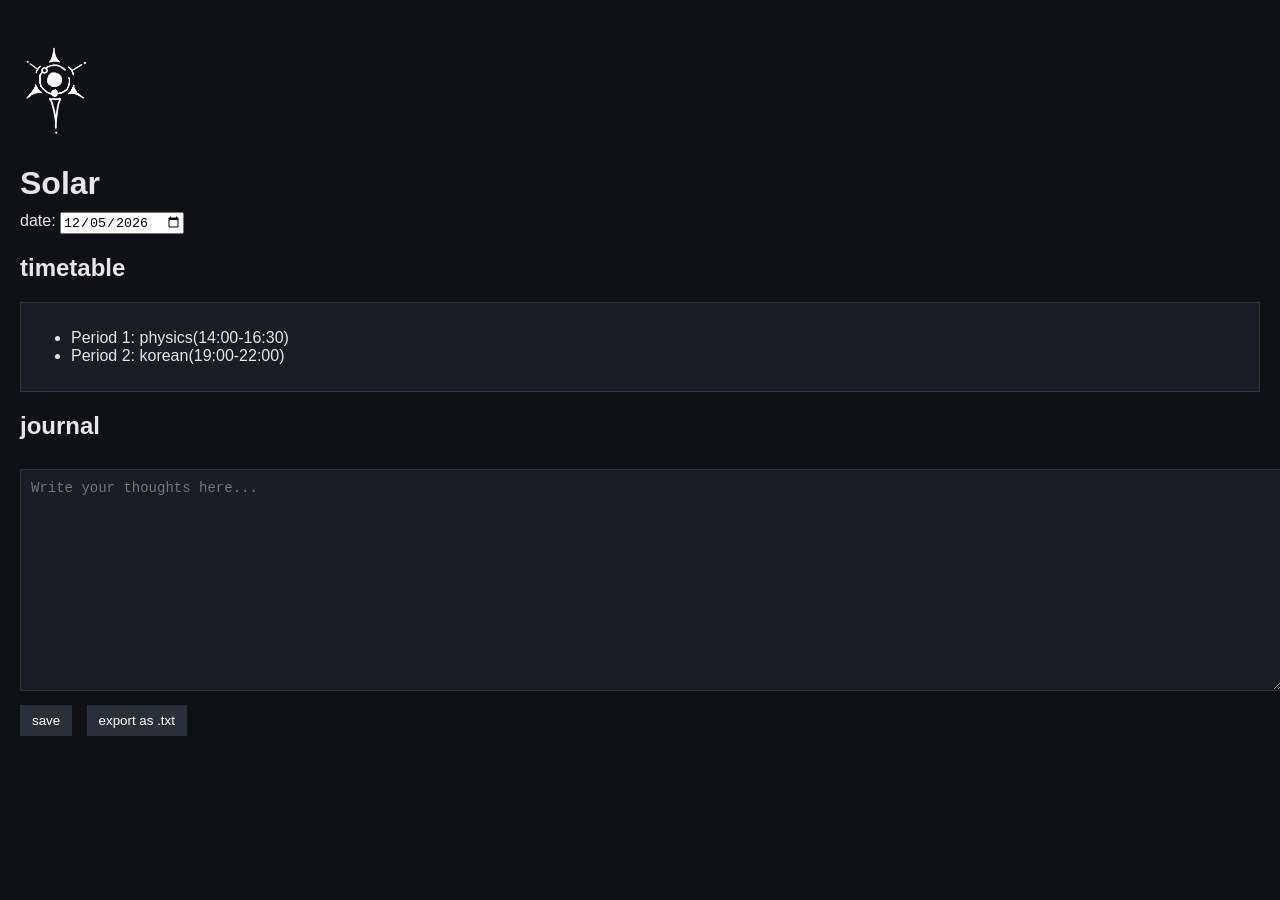
==== index.html @ 2e2a916e "barebones structure: index.html, script.js, style.css" ====
<!DOCTYPE html>
<html lang="en">
<head>
    <meta charset="UTF-8">
    <meta name="viewport" content="width=device-width, initial-scale=1.0">
    <title>Solar</title>
    <link rel="stylesheet" href="style.css">
</head>
<body>
    <img src="sigilwhite.png" alt="sigil" id="sigil">
    <h1>Solar</h1>

    <!-- date selector -->
    <label for="datePicker">date:</label>
    <input type="date" id="datePicker" title="Select a date">

    <!-- timetable -->
    <h2>timetable</h2>
    <div id="timetable"></div>

    <!-- journal -->
    <h2>journal</h2>
    <textarea id="journal" placeholder="Write your thoughts here..."></textarea>

    <br>

    <button id="saveBtn">save</button>
    <button id="exportBtn">export as .txt</button>

    <script src="script.js"></script>
</body>
</html>
---- style.css ----
body {
  font-family: Arial, sans-serif;
  margin: 20px;
  background: #0f1115;
  color: #e6e6e6;
}

h1 {
  margin-bottom: 10px;
}

textarea {
  width: 100%;
  height: 200px;
  margin-top: 10px;
  padding: 10px;
  font-size: 14px;
  background: #1a1d24;
  color: #fff;
  border: 1px solid #333;
}

button {
  margin-top: 10px;
  margin-right: 10px;
  padding: 8px 12px;
  background: #2a2f3a;
  color: white;
  border: none;
  cursor: pointer;
}

button:hover {
  background: #3a4150;
}

#timetable {
  margin-bottom: 20px;
  padding: 10px;
  background: #1a1d24;
  border: 1px solid #333;
}

#sigil {
    height: 100px;
    background: url('sigil.png') no-repeat center center;
    background-size: contain;
    margin-top: 20px;
}
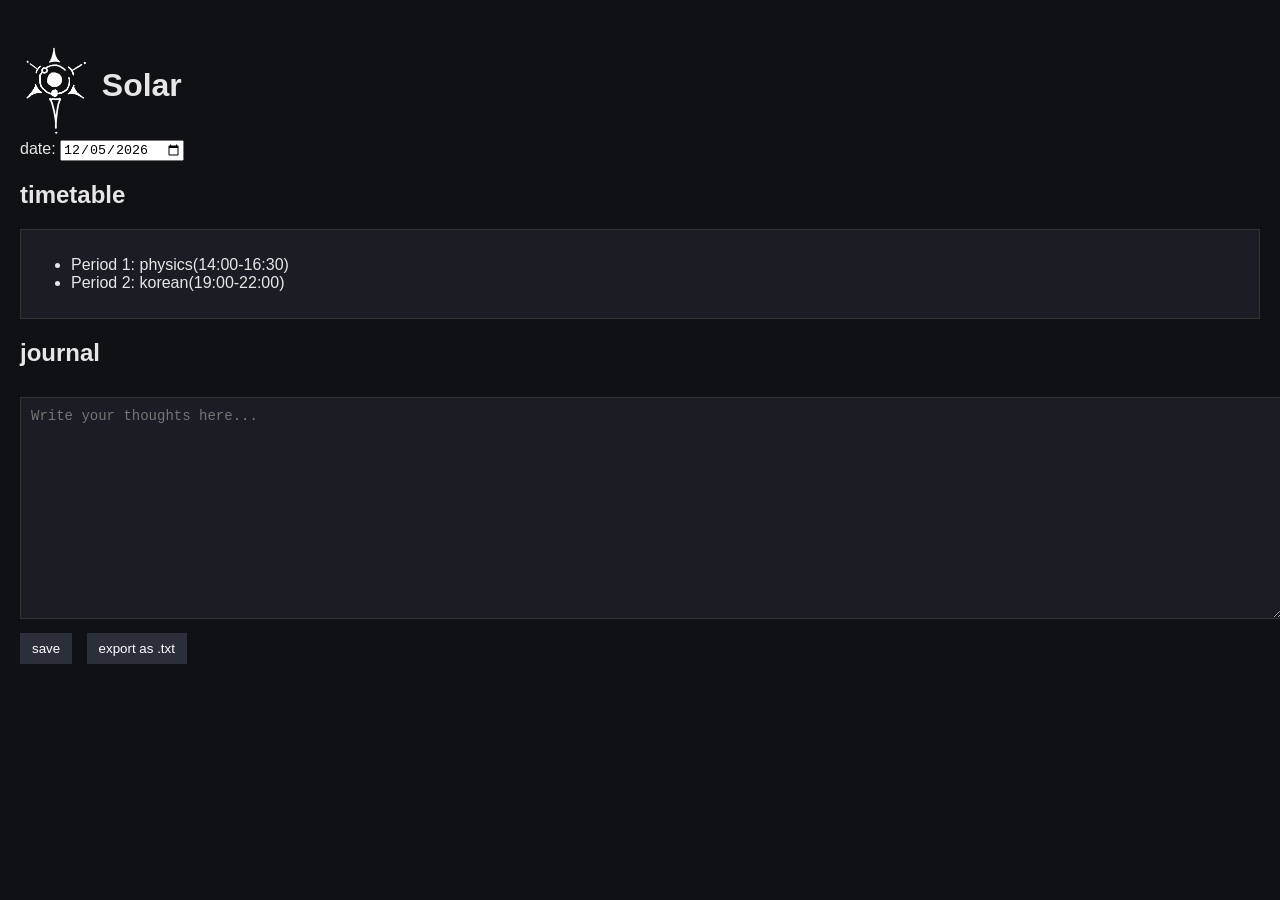
==== commit eaee8f14: "title next to icon" ====
--- a/index.html
+++ b/index.html
@@ -7,8 +7,10 @@
     <link rel="stylesheet" href="style.css">
 </head>
 <body>
-    <img src="sigilwhite.png" alt="sigil" id="sigil">
-    <h1>Solar</h1>
+    <header class = "header">
+        <img src="sigilwhite.png" alt="sigil" id="sigil">
+        <h1>Solar</h1>
+    </header>
 
     <!-- date selector -->
     <label for="datePicker">date:</label>
--- a/style.css
+++ b/style.css
@@ -34,6 +34,12 @@
   background: #3a4150;
 }
 
+header {
+    display: flex;
+    align-items: center;
+    gap: 10px;
+}
+
 #timetable {
   margin-bottom: 20px;
   padding: 10px;
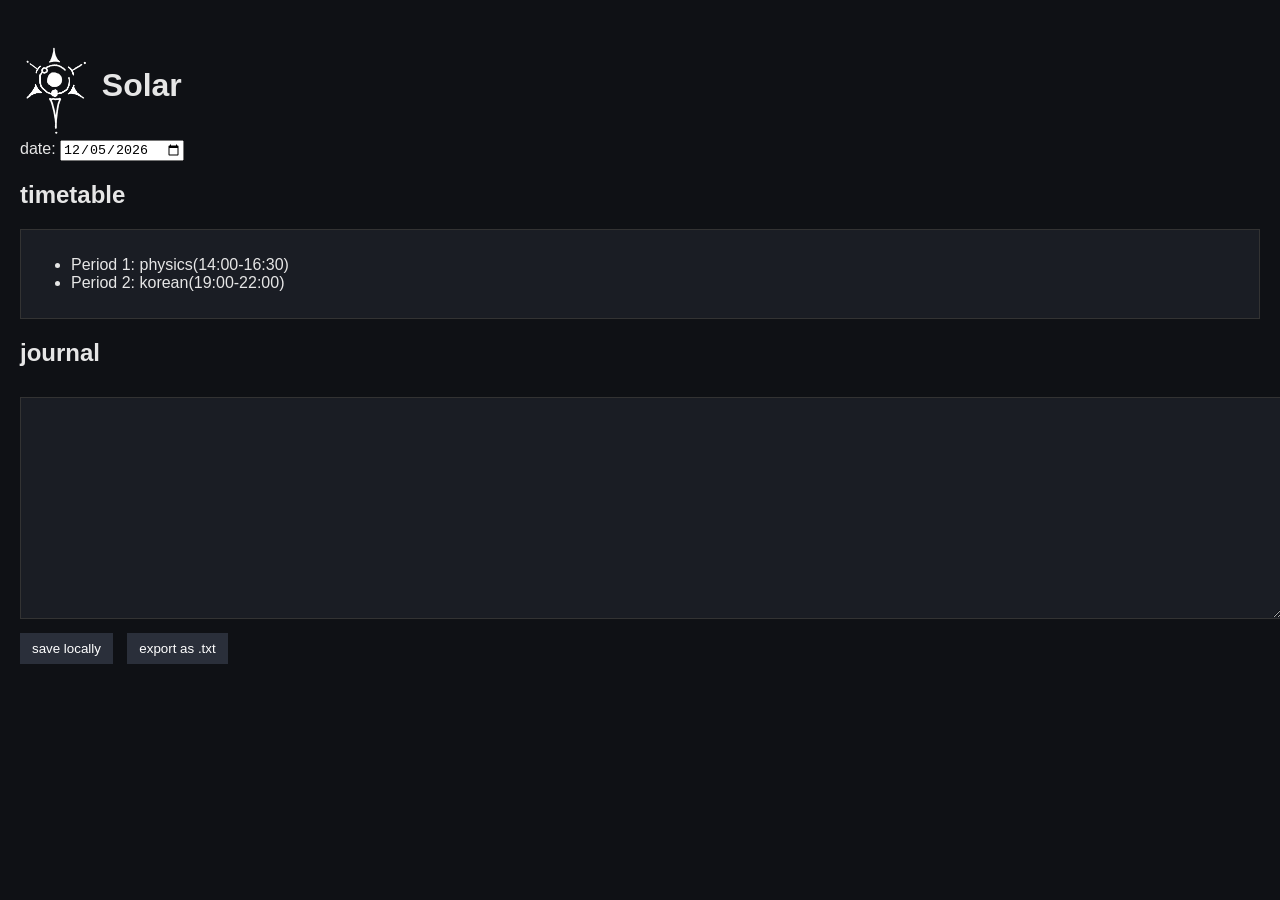
==== commit 5108496e: "change placeholder message" ====
--- a/index.html
+++ b/index.html
@@ -22,11 +22,11 @@
 
     <!-- journal -->
     <h2>journal</h2>
-    <textarea id="journal" placeholder="Write your thoughts here..."></textarea>
+    <textarea id="journal" placeholder=""></textarea>
 
     <br>
 
-    <button id="saveBtn">save</button>
+    <button id="saveBtn">save locally</button>
     <button id="exportBtn">export as .txt</button>
 
     <script src="script.js"></script>
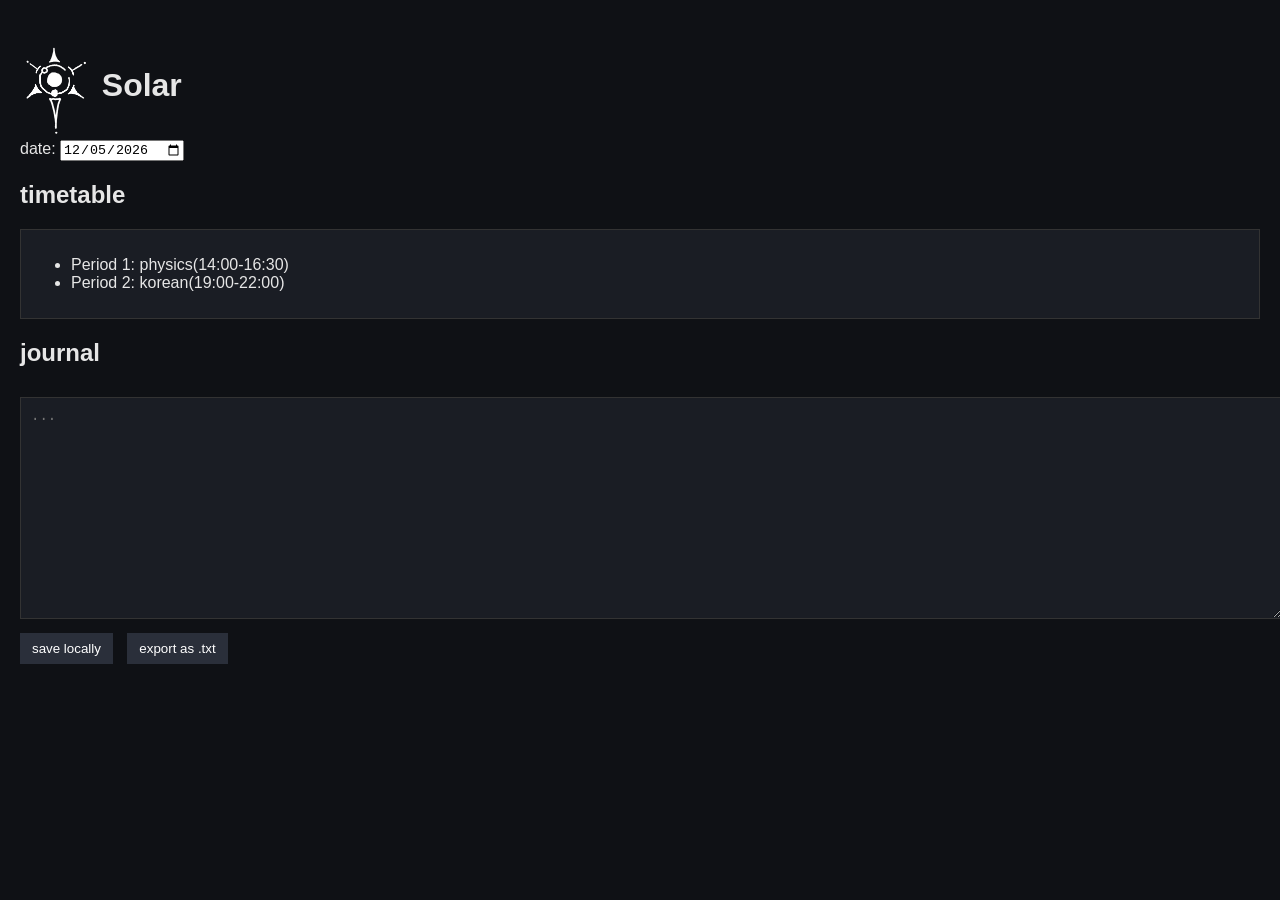
==== commit 72a712e3: "add visual indicator of local saving" ====
--- a/index.html
+++ b/index.html
@@ -22,7 +22,7 @@
 
     <!-- journal -->
     <h2>journal</h2>
-    <textarea id="journal" placeholder=""></textarea>
+    <textarea id="journal" placeholder="..."></textarea>
 
     <br>
 
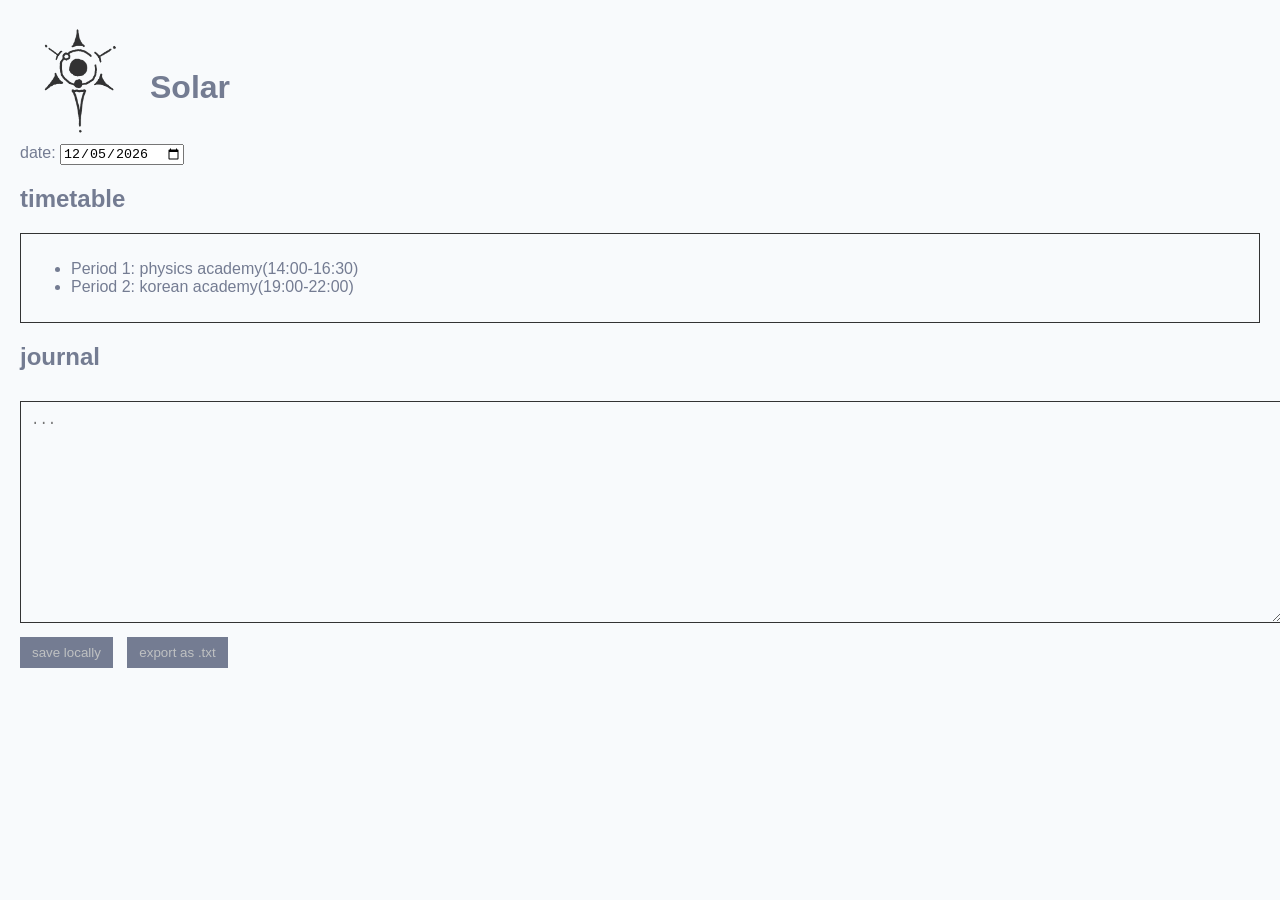
==== commit 8b7dc5d7: "add light mode" ====
--- a/index.html
+++ b/index.html
@@ -8,7 +8,11 @@
 </head>
 <body>
     <header class = "header">
-        <img src="sigilwhite.png" alt="sigil" id="sigil">
+        <picture class="sigil">
+            <source srcset="sigilblack.png" media="(prefers-color-scheme: light)">
+            <source srcset="sigilwhite.png" media="(prefers-color-scheme: dark)">
+            <img src="sigilblack.png" alt="sigil">
+        </picture>
         <h1>Solar</h1>
     </header>
 
--- a/style.css
+++ b/style.css
@@ -1,8 +1,12 @@
+:root {
+  color-scheme: light dark; 
+}
+
 body {
+  background-color: light-dark(#F8FAFC, #0B132B);
+  color: light-dark(#747C92, #BFC1C2);
+  margin: 20px;
   font-family: Arial, sans-serif;
-  margin: 20px;
-  background: #0f1115;
-  color: #e6e6e6;
 }
 
 h1 {
@@ -15,8 +19,8 @@
   margin-top: 10px;
   padding: 10px;
   font-size: 14px;
-  background: #1a1d24;
-  color: #fff;
+  background-color: light-dark(#F8FAFC, #1a1d24);
+  color: light-dark(#BFC1C2, #BFC1C2);
   border: 1px solid #333;
 }
 
@@ -24,14 +28,14 @@
   margin-top: 10px;
   margin-right: 10px;
   padding: 8px 12px;
-  background: #2a2f3a;
-  color: white;
+  background-color: light-dark(#747C92, #3a4150);
+  color: light-dark(#BFC1C2, #BFC1C2);
   border: none;
   cursor: pointer;
 }
 
 button:hover {
-  background: #3a4150;
+  background-color: light-dark(#3a4150, #747C92);
 }
 
 header {
@@ -43,13 +47,13 @@
 #timetable {
   margin-bottom: 20px;
   padding: 10px;
-  background: #1a1d24;
+  background-color: light-dark(#F8FAFC, #1a1d24);
   border: 1px solid #333;
 }
 
-#sigil {
-    height: 100px;
-    background: url('sigil.png') no-repeat center center;
-    background-size: contain;
-    margin-top: 20px;
+.sigil img {
+    width: 120px;
+    height: 120px;
+    object-fit: contain;
+    opacity: 0.8;
 }
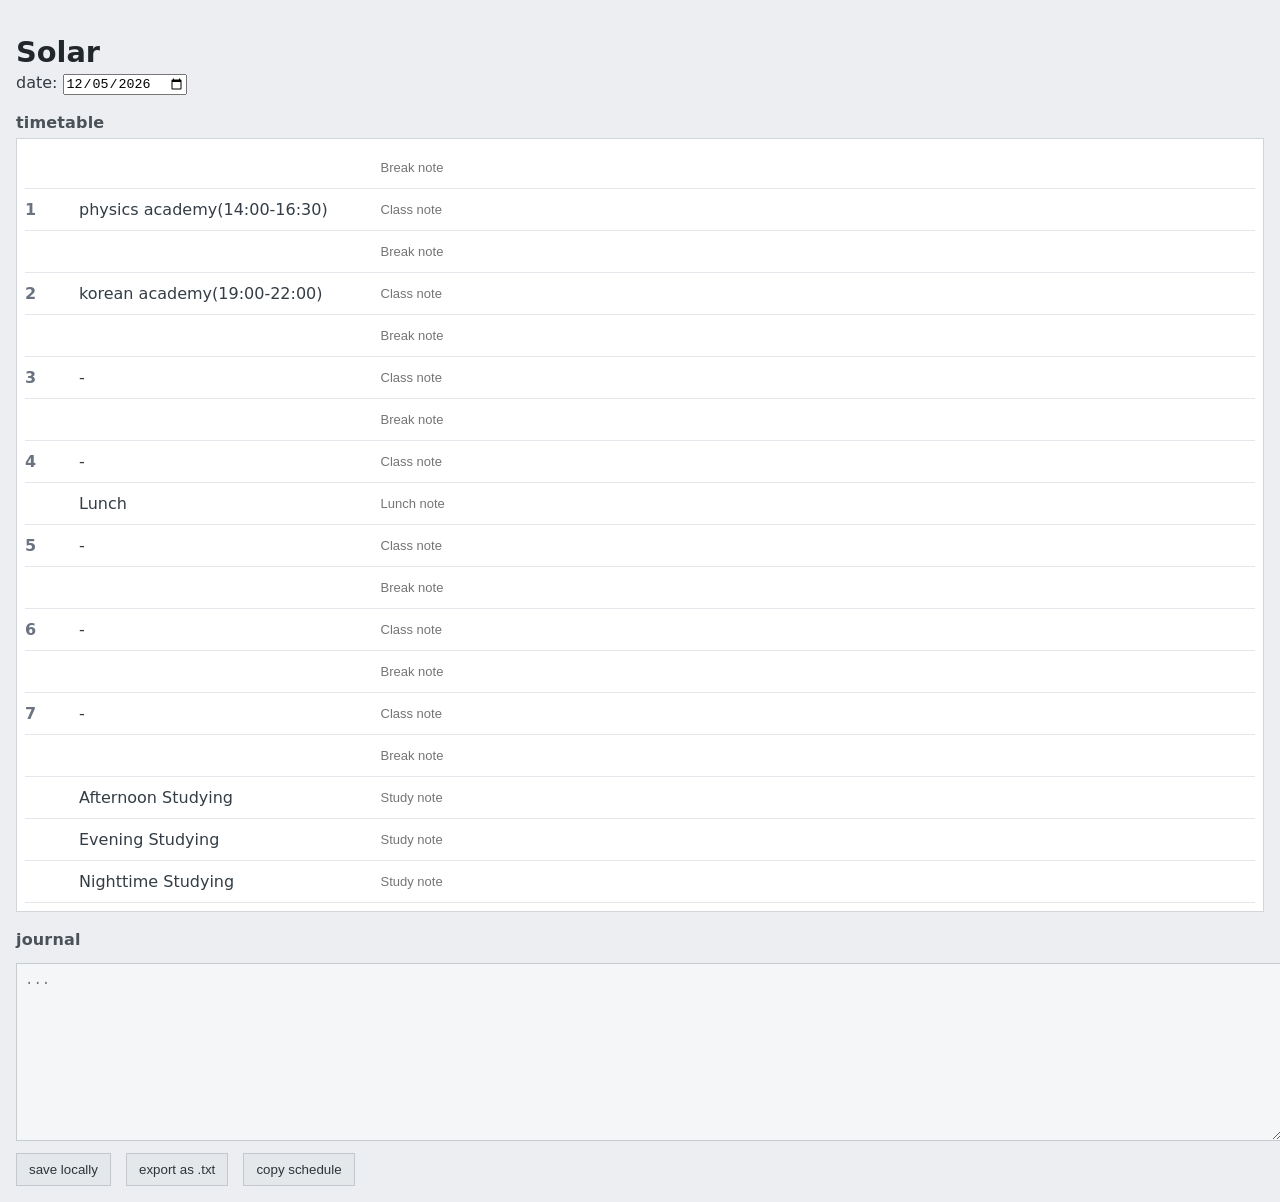
==== commit e64b91e0: "life is good" ====
--- a/index.html
+++ b/index.html
@@ -5,14 +5,10 @@
     <meta name="viewport" content="width=device-width, initial-scale=1.0">
     <title>Solar</title>
     <link rel="stylesheet" href="style.css">
+    <link rel="icon" type="image/x-icon" href="sigilwhite.ico">
 </head>
 <body>
-    <header class = "header">
-        <picture class="sigil">
-            <source srcset="sigilblack.png" media="(prefers-color-scheme: light)">
-            <source srcset="sigilwhite.png" media="(prefers-color-scheme: dark)">
-            <img src="sigilblack.png" alt="sigil">
-        </picture>
+    <header class="header">
         <h1>Solar</h1>
     </header>
 
@@ -32,6 +28,7 @@
 
     <button id="saveBtn">save locally</button>
     <button id="exportBtn">export as .txt</button>
+    <button id="copyScheduleBtn">copy schedule</button>
 
     <script src="script.js"></script>
 </body>
--- a/style.css
+++ b/style.css
@@ -1,59 +1,134 @@
-:root {
-  color-scheme: light dark; 
-}
-
 body {
-  background-color: light-dark(#F8FAFC, #0B132B);
-  color: light-dark(#747C92, #BFC1C2);
-  margin: 20px;
-  font-family: Arial, sans-serif;
+  background-color: #eceef2;
+  color: #32393f;
+  margin: 16px;
+  font-family: ui-sans-serif, system-ui, -apple-system, BlinkMacSystemFont, "Segoe UI", sans-serif;
 }
 
 h1 {
-  margin-bottom: 10px;
+  margin-bottom: 4px;
+  color: #21272b;
+  font-size: 1.8rem;
+  font-weight: 700;
+}
+
+h2 {
+  margin-top: 18px;
+  margin-bottom: 6px;
+  color: #4a5157;
+  font-size: 1rem;
+  letter-spacing: 0.01em;
 }
 
 textarea {
   width: 100%;
-  height: 200px;
-  margin-top: 10px;
-  padding: 10px;
+  min-height: 160px;
+  margin-top: 8px;
+  padding: 8px;
   font-size: 14px;
-  background-color: light-dark(#F8FAFC, #1a1d24);
-  color: light-dark(#BFC1C2, #BFC1C2);
-  border: 1px solid #333;
+  background-color: #f5f6f8;
+  color: #2b3137;
+  border: 1px solid #c7ccd1;
+  border-radius: 0;
 }
 
 button {
-  margin-top: 10px;
+  margin-top: 8px;
   margin-right: 10px;
   padding: 8px 12px;
-  background-color: light-dark(#747C92, #3a4150);
-  color: light-dark(#BFC1C2, #BFC1C2);
-  border: none;
+  background-color: #e5e8eb;
+  color: #2c343a;
+  border: 1px solid #c2c8cd;
+  border-radius: 0;
   cursor: pointer;
 }
 
 button:hover {
-  background-color: light-dark(#3a4150, #747C92);
+  background-color: #dfe3e7;
 }
 
 header {
-    display: flex;
-    align-items: center;
-    gap: 10px;
+  display: flex;
+  align-items: flex-end;
 }
 
 #timetable {
-  margin-bottom: 20px;
-  padding: 10px;
-  background-color: light-dark(#F8FAFC, #1a1d24);
-  border: 1px solid #333;
+  margin-bottom: 18px;
+  padding: 8px;
+  background-color: #ffffff;
+  border: 1px solid #d1d5d9;
 }
 
-.sigil img {
-    width: 120px;
-    height: 120px;
-    object-fit: contain;
-    opacity: 0.8;
+#timetable .slot {
+  display: grid;
+  grid-template-columns: 44px minmax(140px, 1fr) 3fr;
+  gap: 10px;
+  align-items: center;
+  padding: 6px 0;
+}
+
+#timetable .slot:nth-child(2n) {
+  background: transparent;
+}
+
+#timetable .slot-column {
+  display: flex;
+  align-items: center;
+  min-height: 28px;
+}
+
+#timetable .slot-column span {
+  display: block;
+  width: 100%;
+}
+
+#timetable .slot-period {
+  color: #6b7280;
+  font-weight: 600;
+}
+
+#timetable .slot-subject {
+  color: #343d45;
+  font-weight: 500;
+  white-space: nowrap;
+  overflow: hidden;
+  text-overflow: ellipsis;
+}
+
+#timetable .period-note {
+  width: 100%;
+  height: 28px;
+  padding: 0;
+  font-size: 13px;
+  border: none;
+  border-bottom: 1px solid transparent;
+  background: transparent;
+  color: #1f2930;
+}
+
+#timetable .note-wrapper {
+  display: grid;
+  gap: 4px;
+}
+
+#timetable .note-label {
+  color: #6b7280;
+  font-size: 11px;
+  text-transform: uppercase;
+  letter-spacing: 0.08em;
+}
+
+#timetable .period-note:focus {
+  outline: none;
+  border-bottom-color: #9ca3af;
+}
+
+#timetable hr {
+  border: none;
+  border-bottom: 1px solid #e3e6ea;
+  margin: 0;
+}
+
+#timetable .slot + hr {
+  margin-bottom: 0;
 }
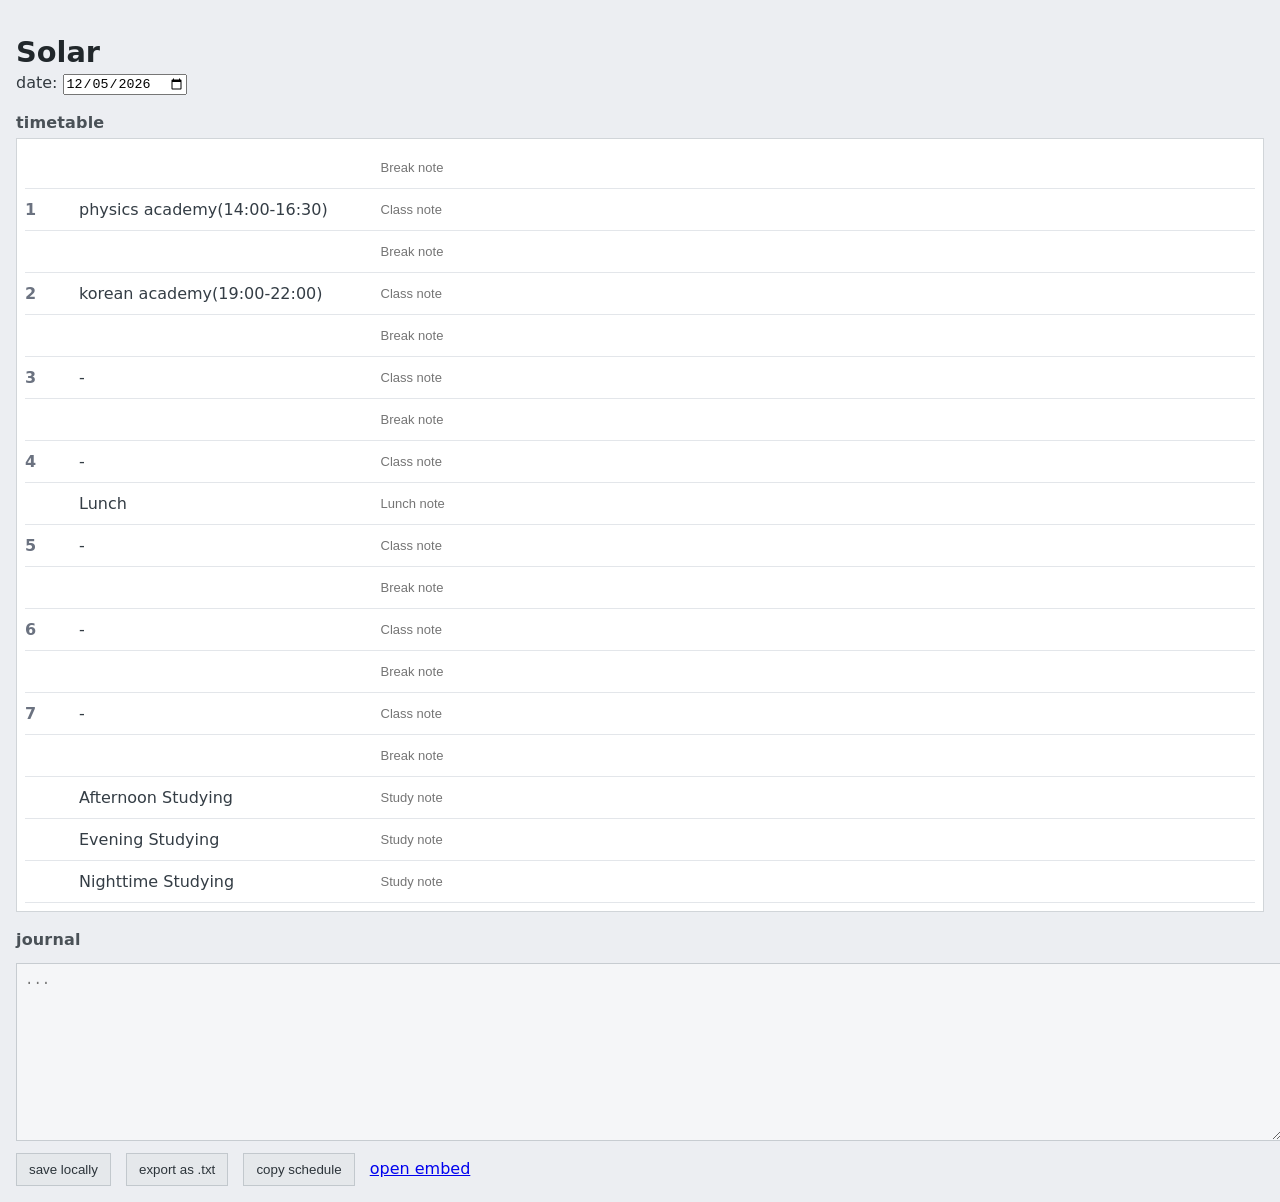
==== commit f1cad694: "colors" ====
--- a/index.html
+++ b/index.html
@@ -31,5 +31,7 @@
     <button id="copyScheduleBtn">copy schedule</button>
 
     <script src="script.js"></script>
+
+    <a href="embed.html" target="_blank">open embed</a>
 </body>
 </html>
